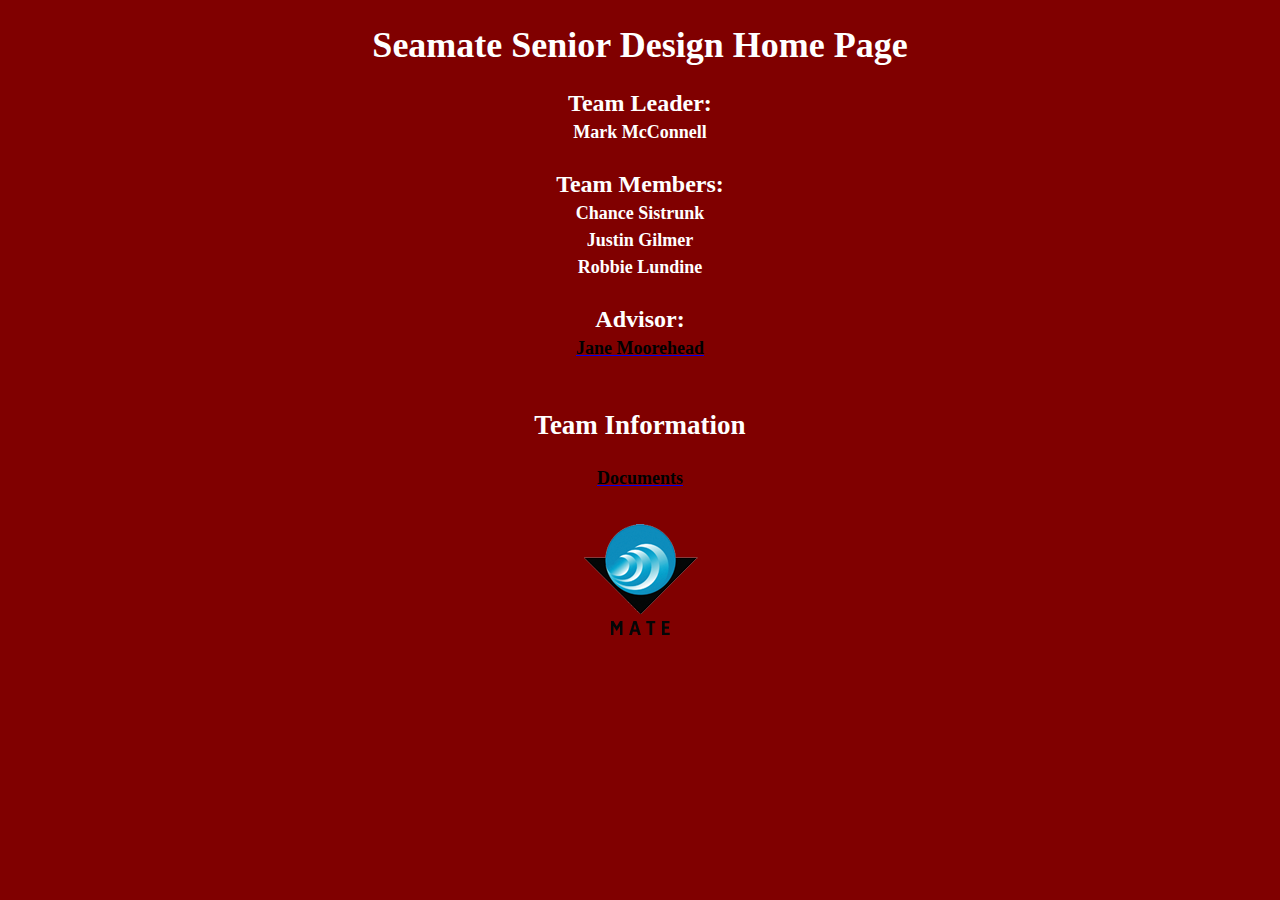
==== website/index.html @ 2612afd1 "changed name" ====
<!DOCTYPE html>

<html lang="en">
    <head>
        <!--CSS code-->
        <style type="text/css">
         body {
           color:white;
	       font: bold large cursive;
           text-align:center;
	       background-color:#800000;
      /*   border-style:double;
           border-width:5px;
           border-color: #000;*/
         } 
         
      </style>
        <meta charset="utf-8" />
        <title>Home Page</title>
    </head>
    <body>
    <!--Beginning CSS For Body-->
   <!-- <div class="bodyStyle">-->
        <!--Title-->
        <h1>Seamate Senior Design Home Page</h1>
        <!--Team Information-->
         <font size="5" > Team Leader:<br/> <font/>
         <font size="4" > Mark McConnell <br/><br/><font/>
         <font size="5" > Team Members:<font/> <br/>
         <font size="4" > Chance Sistrunk <br/>
                          Justin Gilmer  <br/>
                          Robbie Lundine <br/> <br/> <font/>
         <font size="5" >   Advisor:<br/> </font >
         <a  href="http://www.ece.msstate.edu/people/profile.php?janem"><font color="black">Jane Moorehead</font></a><br/><br/>
         <h2>Team Information</h2> 
         <!--Link to Seamate Website<font color="black"></font> -->
         <a  href="Documents.html"><font color="black">Documents</font></a><br/><br/>
         <a href="http://www.marinetech.org/rov-competition-2/-"><img src="SeamateImage.png"></a>
         
         </body>
</html>
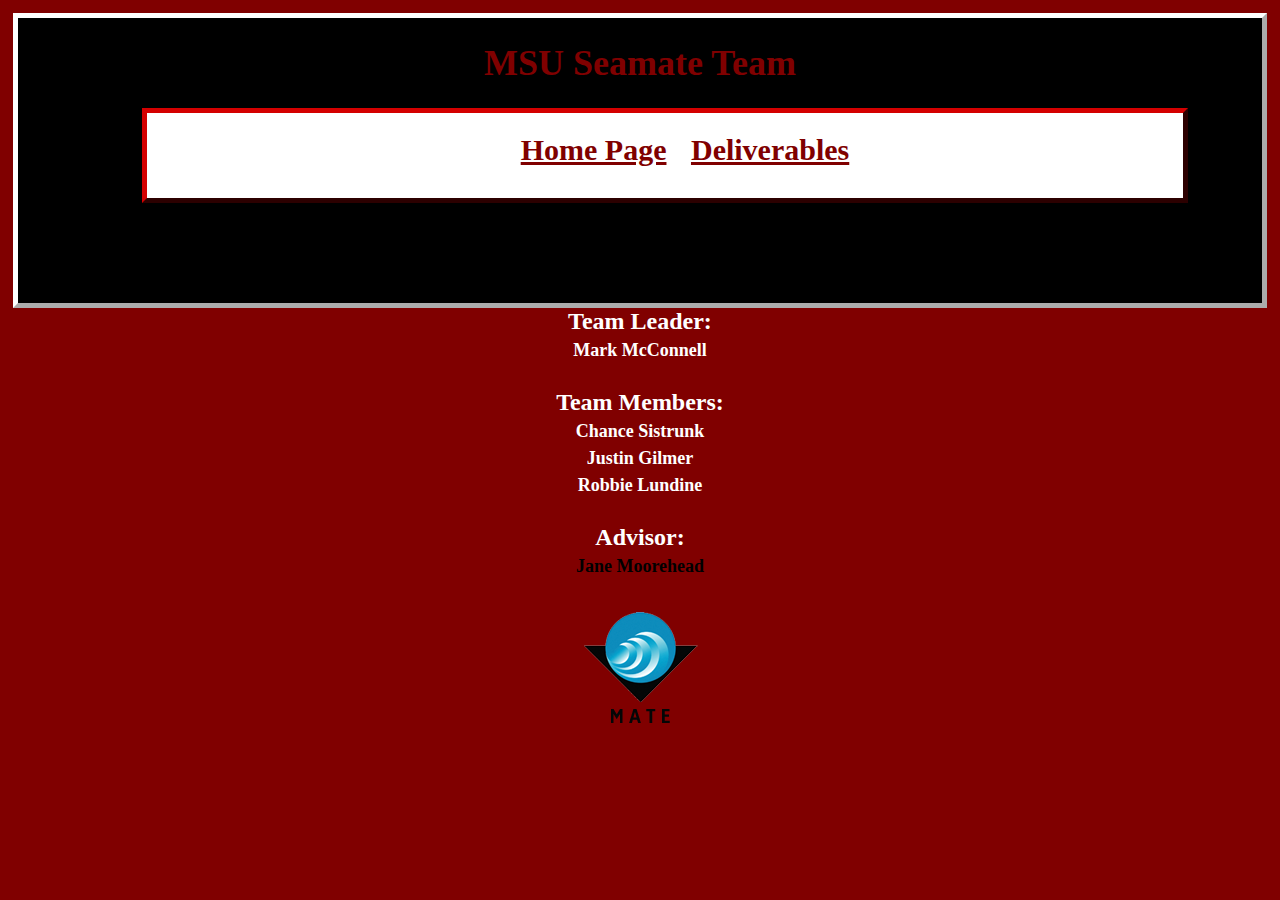
==== commit 2567866f: "robbie changes" ====
--- a/website/index.html
+++ b/website/index.html
@@ -2,18 +2,63 @@
 
 <html lang="en">
     <head>
-        <!--CSS code-->
+             <!--CSS code-->
         <style type="text/css">
-         body {
-           color:white;
+	 .header{
+	 background-color:black;
+	 border-style:outset;
+	 border-width:5px;
+	 border-color:white;
+	 }
+        body {
+           	color:white;
 	       font: bold large cursive;
-           text-align:center;
+          	text-align:center;
 	       background-color:#800000;
-      /*   border-style:double;
-           border-width:5px;
-           border-color: #000;*/
-         } 
-         
+		padding: 5px 5px 5px 5px;
+         }
+	  table,th,td{
+		border:3px solid black;
+		background-color:grey;
+		width:50%;
+		margin-left:25%;
+		margin-right:25%;
+		margin-top:30pt;
+		margin-bottom:40pt;
+		padding: 4px;
+		table-layout:fixed;
+	  }
+	  ul
+	  {
+		float:center;
+		width:80%;
+		margin-right:10%;
+		margin-left:10%;
+		padding-top:0px;
+		margin-bottom:100px;
+		list-style-type:none;
+		background-color:white;
+		border-style:outset;
+		border-width:5px;
+		border-color:maroon;
+		
+	   }
+	   li {display:inline-block;
+	   	font-size:30px;
+		padding: 10px;
+		margin-top: 10px;
+	   }
+	   a
+	   {	
+		float:center;
+		width:6em;
+		text-decoration:underline;
+		color:maroon;
+		padding:0;
+	    }
+	    h1{
+	    color:maroon;
+	    }
       </style>
         <meta charset="utf-8" />
         <title>Home Page</title>
@@ -22,7 +67,13 @@
     <!--Beginning CSS For Body-->
    <!-- <div class="bodyStyle">-->
         <!--Title-->
-        <h1>Seamate Senior Design Home Page</h1>
+        <div class="header">
+        <h1>MSU Seamate Team</h1>
+	 <ul>
+		    <li class="current_page_item"><a href="index.html">Home Page</a></li>
+		    <li><a target="_top" href="Deliverables.html">Deliverables</a></li><br/><br/> 
+	 </ul>
+     	 </div>
         <!--Team Information-->
          <font size="5" > Team Leader:<br/> <font/>
          <font size="4" > Mark McConnell <br/><br/><font/>
@@ -32,9 +83,6 @@
                           Robbie Lundine <br/> <br/> <font/>
          <font size="5" >   Advisor:<br/> </font >
          <a  href="http://www.ece.msstate.edu/people/profile.php?janem"><font color="black">Jane Moorehead</font></a><br/><br/>
-         <h2>Team Information</h2> 
-         <!--Link to Seamate Website<font color="black"></font> -->
-         <a  href="Documents.html"><font color="black">Documents</font></a><br/><br/>
          <a href="http://www.marinetech.org/rov-competition-2/-"><img src="SeamateImage.png"></a>
          
          </body>
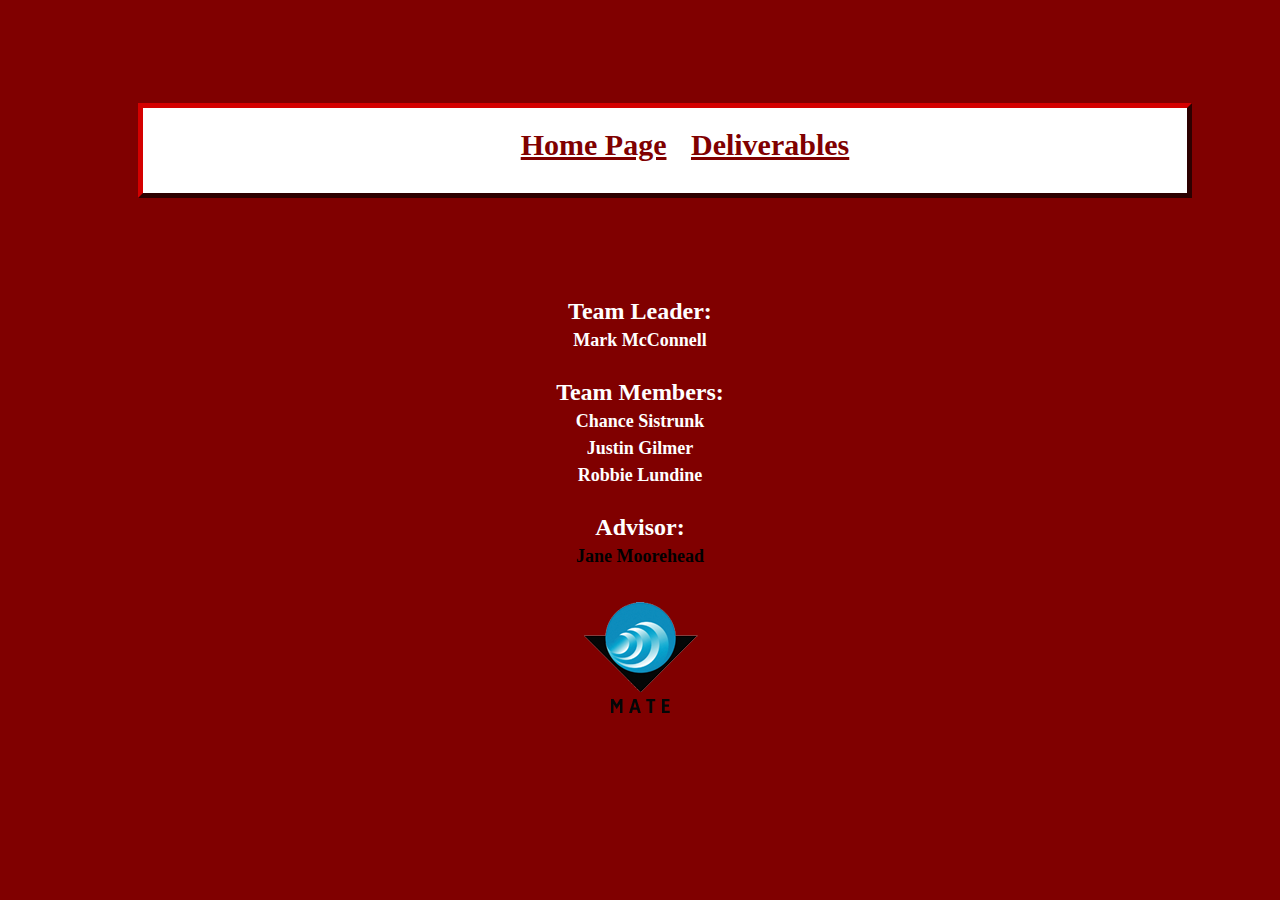
==== commit 1464da0a: "initial commit. copy from index.html" ====
--- a/website/index.html
+++ b/website/index.html
@@ -2,66 +2,11 @@
 
 <html lang="en">
     <head>
-             <!--CSS code-->
-        <style type="text/css">
-	 .header{
-	 background-color:black;
-	 border-style:outset;
-	 border-width:5px;
-	 border-color:white;
-	 }
-        body {
-           	color:white;
-	       font: bold large cursive;
-          	text-align:center;
-	       background-color:#800000;
-		padding: 5px 5px 5px 5px;
-         }
-	  table,th,td{
-		border:3px solid black;
-		background-color:grey;
-		width:50%;
-		margin-left:25%;
-		margin-right:25%;
-		margin-top:30pt;
-		margin-bottom:40pt;
-		padding: 4px;
-		table-layout:fixed;
-	  }
-	  ul
-	  {
-		float:center;
-		width:80%;
-		margin-right:10%;
-		margin-left:10%;
-		padding-top:0px;
-		margin-bottom:100px;
-		list-style-type:none;
-		background-color:white;
-		border-style:outset;
-		border-width:5px;
-		border-color:maroon;
-		
-	   }
-	   li {display:inline-block;
-	   	font-size:30px;
-		padding: 10px;
-		margin-top: 10px;
-	   }
-	   a
-	   {	
-		float:center;
-		width:6em;
-		text-decoration:underline;
-		color:maroon;
-		padding:0;
-	    }
-	    h1{
-	    color:maroon;
-	    }
-      </style>
+                    
         <meta charset="utf-8" />
-        <title>Home Page</title>
+	<title>Home Page</title>
+<link type="text/css" rel="stylesheet" href="style.css">
+	
     </head>
     <body>
     <!--Beginning CSS For Body-->
--- a/website/style.css
+++ b/website/style.css
@@ -0,0 +1,58 @@
+ <!--CSS code-->
+<style type="text/css">
+	 .header{
+	 background-color:black;
+	 border-style:outset;
+	 border-width:5px;
+	 border-color:white;
+	 }
+        body {
+           	color:white;
+	       font: bold large cursive;
+          	text-align:center;
+	       background-color:#800000;
+		padding: 5px 5px 5px 5px;
+         }
+	  table,th,td{
+		border:3px solid black;
+		background-color:grey;
+		width:50%;
+		margin-left:25%;
+		margin-right:25%;
+		margin-top:30pt;
+		margin-bottom:40pt;
+		padding: 4px;
+		table-layout:fixed;
+	  }
+	  ul
+	  {
+		float:center;
+		width:80%;
+		margin-right:10%;
+		margin-left:10%;
+		padding-top:0px;
+		margin-bottom:100px;
+		list-style-type:none;
+		background-color:white;
+		border-style:outset;
+		border-width:5px;
+		border-color:maroon;
+		
+	   }
+	   li {display:inline-block;
+	   	font-size:30px;
+		padding: 10px;
+		margin-top: 10px;
+	   }
+	   a
+	   {	
+		float:center;
+		width:6em;
+		text-decoration:underline;
+		color:maroon;
+		padding:0;
+	    }
+	    h1{
+	    color:maroon;
+	    }
+      </style>
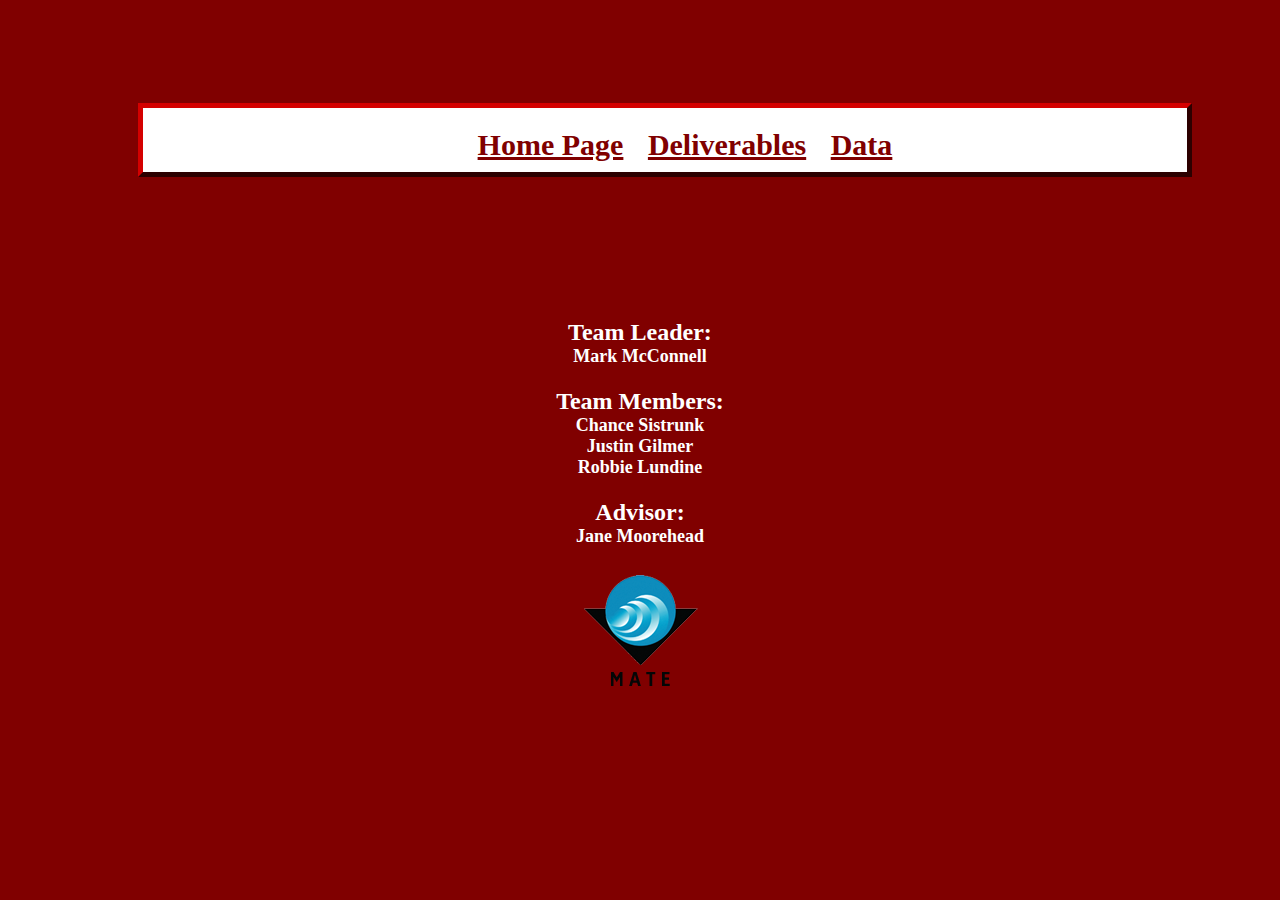
==== commit c285ff13: "fixed navigation bar alignment. increased font for Jane Moorehead and changed the font color to whit" ====
--- a/website/index.html
+++ b/website/index.html
@@ -1,34 +1,34 @@
-<!DOCTYPE html>
+<!DOCTYPE html PUBLIC "-//W3C//DTD XHTML 1.0 Transitional//EN" "http://www.w3.org/TR/xhtml1/DTD/xhtml1-transitional.dtd">
 
-<html lang="en">
-    <head>
-                    
-        <meta charset="utf-8" />
-	<title>Home Page</title>
-<link type="text/css" rel="stylesheet" href="style.css">
+<html xmlns="http://www.w3.org/1999/xhtml" xml:lang="en">
+    <head>  
+	<title>MSU Seamate Team</title>
+	<meta http-equiv="Content-Type" content="text/html; charset=utf-8" />
+	<link rel="stylesheet" type="text/css" href="style.css" />
+	
 	
     </head>
     <body>
-    <!--Beginning CSS For Body-->
-   <!-- <div class="bodyStyle">-->
-        <!--Title-->
         <div class="header">
         <h1>MSU Seamate Team</h1>
 	 <ul>
-		    <li class="current_page_item"><a href="index.html">Home Page</a></li>
-		    <li><a target="_top" href="Deliverables.html">Deliverables</a></li><br/><br/> 
+		 <li><a target="_top" href="index.html">Home Page</a></li>
+		 <li><a target="_top" href="Deliverables.html">Deliverables</a></li>
+		<li><a target="_top" href="Data.html">Data</a></li>  
 	 </ul>
+
      	 </div>
         <!--Team Information-->
-         <font size="5" > Team Leader:<br/> <font/>
-         <font size="4" > Mark McConnell <br/><br/><font/>
-         <font size="5" > Team Members:<font/> <br/>
+	  <br/><br/>
+         <font size="5" > Team Leader:<br/> </font>
+         <font size="4" > Mark McConnell <br/><br/></font>
+         <font size="5" > Team Members:</font> <br/>
          <font size="4" > Chance Sistrunk <br/>
                           Justin Gilmer  <br/>
-                          Robbie Lundine <br/> <br/> <font/>
+                          Robbie Lundine <br/> <br/> </font>
          <font size="5" >   Advisor:<br/> </font >
-         <a  href="http://www.ece.msstate.edu/people/profile.php?janem"><font color="black">Jane Moorehead</font></a><br/><br/>
-         <a href="http://www.marinetech.org/rov-competition-2/-"><img src="SeamateImage.png"></a>
+         <a href="http://www.ece.msstate.edu/people/profile.php?janem"><font size="4" color="white">Jane Moorehead</font></a><br/><br/>
+         <a href="http://www.marinetech.org/rov-competition-2/-"><img src="SeamateImage.png" alt="Seamate" /></a>
          
-         </body>
+    </body>
 </html>
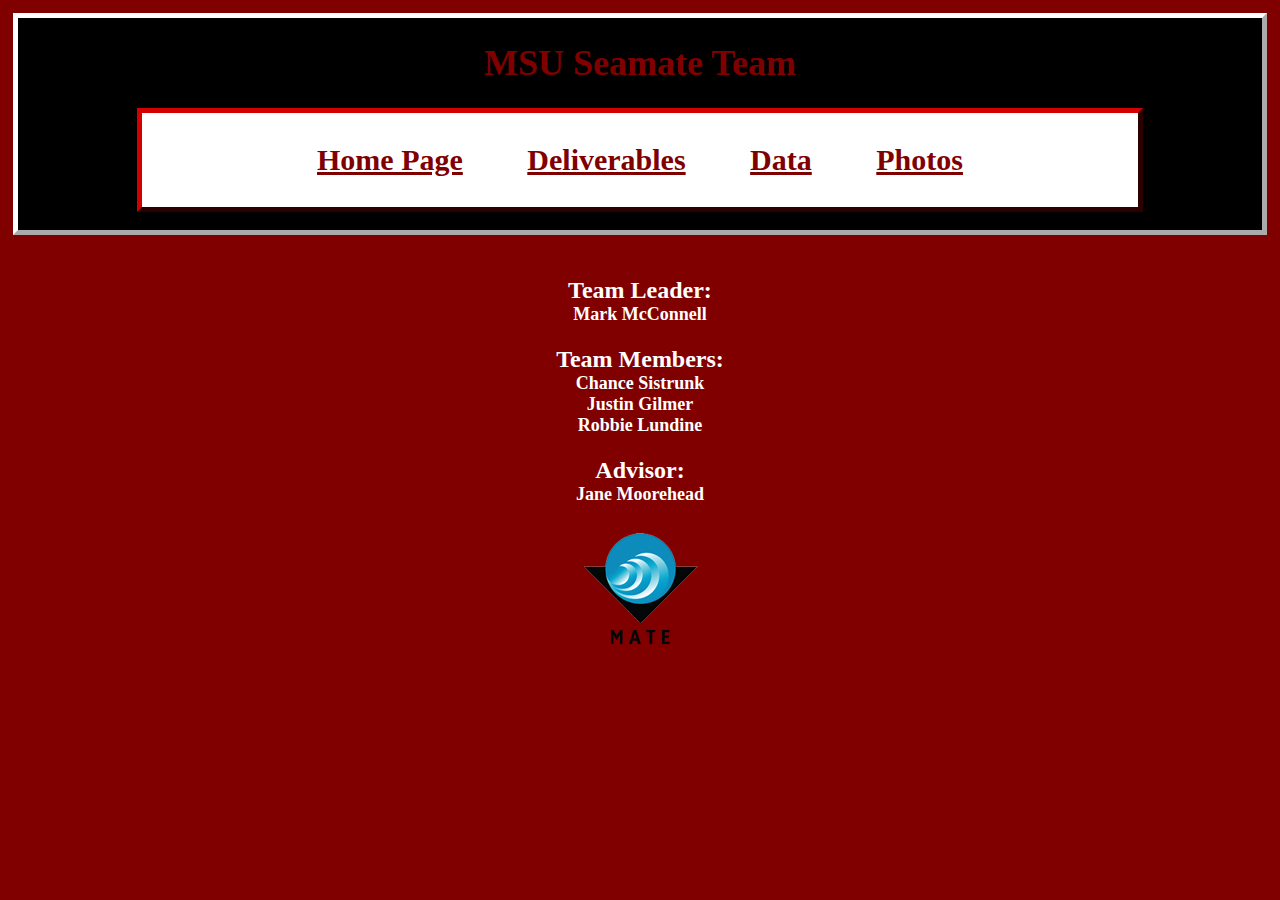
==== commit 2b02698b: "Added Photos header link. Added folder for deliverables and photos." ====
--- a/website/index.html
+++ b/website/index.html
@@ -14,7 +14,8 @@
 	 <ul>
 		 <li><a target="_top" href="index.html">Home Page</a></li>
 		 <li><a target="_top" href="Deliverables.html">Deliverables</a></li>
-		<li><a target="_top" href="Data.html">Data</a></li>  
+		 <li><a target="_top" href="Data.html">Data</a></li>
+		 <li><a target="_top" href="Photos.html">Photos</a></li>
 	 </ul>
 
      	 </div>
--- a/website/style.css
+++ b/website/style.css
@@ -1,58 +1,51 @@
- <!--CSS code-->
-<style type="text/css">
-	 .header{
-	 background-color:black;
-	 border-style:outset;
-	 border-width:5px;
-	 border-color:white;
+	.header{
+	 	background-color:black;
+	 	border-style:outset;
+	 	border-width:5px;
+	 	border-color:white;
 	 }
-        body {
+	 body {
            	color:white;
 	       font: bold large cursive;
           	text-align:center;
 	       background-color:#800000;
 		padding: 5px 5px 5px 5px;
-         }
-	  table,th,td{
+        }
+	 table,th,td{
 		border:3px solid black;
 		background-color:grey;
-		width:50%;
-		margin-left:25%;
-		margin-right:25%;
+		/*width:50%;*/
+		margin-left:auto;
+		margin-right:auto;
 		margin-top:30pt;
 		margin-bottom:40pt;
 		padding: 4px;
 		table-layout:fixed;
-	  }
-	  ul
-	  {
-		float:center;
+	 }
+	 ul{
+		list-style-type:none;
 		width:80%;
-		margin-right:10%;
-		margin-left:10%;
-		padding-top:0px;
-		margin-bottom:100px;
-		list-style-type:none;
+		margin-right:auto;
+		margin-left:auto;
+		padding:0; /*caused center issue*/
 		background-color:white;
 		border-style:outset;
 		border-width:5px;
-		border-color:maroon;
-		
-	   }
-	   li {display:inline-block;
-	   	font-size:30px;
-		padding: 10px;
-		margin-top: 10px;
-	   }
-	   a
-	   {	
+		border-color:maroon	
+	  }	
+	  li{
+		display:inline-block;
+		font-size:30px;
+		padding: 30px;
+  	  }
+	  a
+	  {	
 		float:center;
-		width:6em;
+		/*width:6em;*/
 		text-decoration:underline;
 		color:maroon;
-		padding:0;
-	    }
-	    h1{
-	    color:maroon;
-	    }
-      </style>
+		/*padding:0;*/
+	  }
+	  h1{
+	       color:maroon;
+	  }
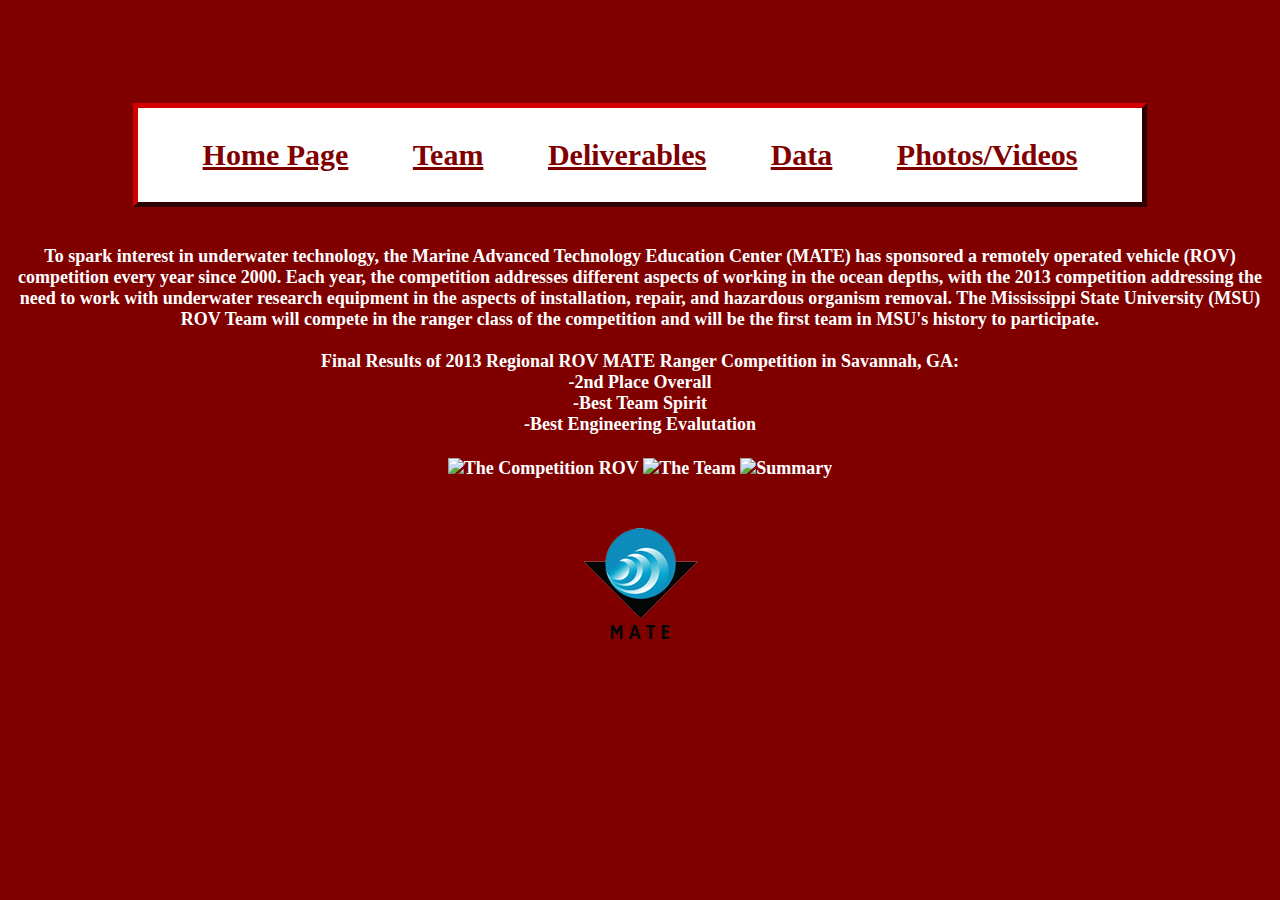
==== commit 1a2bc943: "added slideshow and updated info" ====
--- a/website/index.html
+++ b/website/index.html
@@ -2,34 +2,69 @@
 
 <html xmlns="http://www.w3.org/1999/xhtml" xml:lang="en">
     <head>  
-	<title>MSU Seamate Team</title>
+	<title>MSU ROV Team</title>
 	<meta http-equiv="Content-Type" content="text/html; charset=utf-8" />
 	<link rel="stylesheet" type="text/css" href="style.css" />
 	
 	
     </head>
     <body>
-        <div class="header">
-        <h1>MSU Seamate Team</h1>
+        <nav>
+        <h1>MSU ROV Team</h1>
 	 <ul>
 		 <li><a target="_top" href="index.html">Home Page</a></li>
+		 <li><a target="_top" href="Team.html">Team</a></li>
 		 <li><a target="_top" href="Deliverables.html">Deliverables</a></li>
 		 <li><a target="_top" href="Data.html">Data</a></li>
-		 <li><a target="_top" href="Photos.html">Photos</a></li>
+		 <li><a target="_top" href="Photos.html">Photos/Videos</a></li>
 	 </ul>
 
-     	 </div>
-        <!--Team Information-->
-	  <br/><br/>
-         <font size="5" > Team Leader:<br/> </font>
-         <font size="4" > Mark McConnell <br/><br/></font>
-         <font size="5" > Team Members:</font> <br/>
-         <font size="4" > Chance Sistrunk <br/>
-                          Justin Gilmer  <br/>
-                          Robbie Lundine <br/> <br/> </font>
-         <font size="5" >   Advisor:<br/> </font >
-         <a href="http://www.ece.msstate.edu/people/profile.php?janem"><font size="4" color="white">Jane Moorehead</font></a><br/><br/>
-         <a href="http://www.marinetech.org/rov-competition-2/-"><img src="SeamateImage.png" alt="Seamate" /></a>
+	
+	
+     	 </nav>
+        <!--Project Information-->
+		
+		</br>
+	  		To spark interest in underwater technology, the Marine Advanced Technology Education Center (MATE) has sponsored
+ 			a remotely operated vehicle (ROV) competition every year since 2000. Each year, the competition addresses different aspects
+ 			of working in the ocean depths, with the 2013 competition addressing the need to work with underwater research equipment in 
+			the aspects of installation, repair, and hazardous organism removal. The Mississippi State University (MSU) ROV Team will
+ 			compete in the ranger class of the competition and will be the first team in MSU's history to participate.
+
+			</br></br>
+			Final Results of 2013 Regional ROV MATE Ranger Competition in Savannah, GA:</br>
+				-2nd Place Overall</br>
+				-Best Team Spirit</br>
+				-Best Engineering Evalutation
+		</br></br>
+
+
+	<center><script src="slideshow/jquery-1.5.1.min.js" type="text/javascript"></script>
+	<script src="slideshow/jquery.orbit-1.2.3.min.js" type="text/javascript"></script>
+	<link rel="stylesheet" href="slideshow/orbit.css">
+	<div id="featured"> 
+
+     		<img src="Photos/ourROV.jpg" width="888" height="500" align="center" alt="The Competition ROV" />
+    		<img src="Photos/theTeam.jpg" width="888" height="500" align="center" alt="The Team" />
+		<img src="Photos/Executive_Summary_Drawing.png" width="888" height="500" align="center" alt="Summary" />
+    		
+	</div>
+
+	<script type="text/javascript">
+     $(window).load(function() {
+         $('#featured').orbit({
+		bullets:true});
+     });
+	</script>		
+	</center>
+
+	</br></br>	
+		
+	
+	 
+         <a href="http://www.marinetech.org/rov-competition-2/-" target="_blank" ><img src="SeamateImage.png" alt="Seamate" /></a>
          
     </body>
+
+
 </html>
